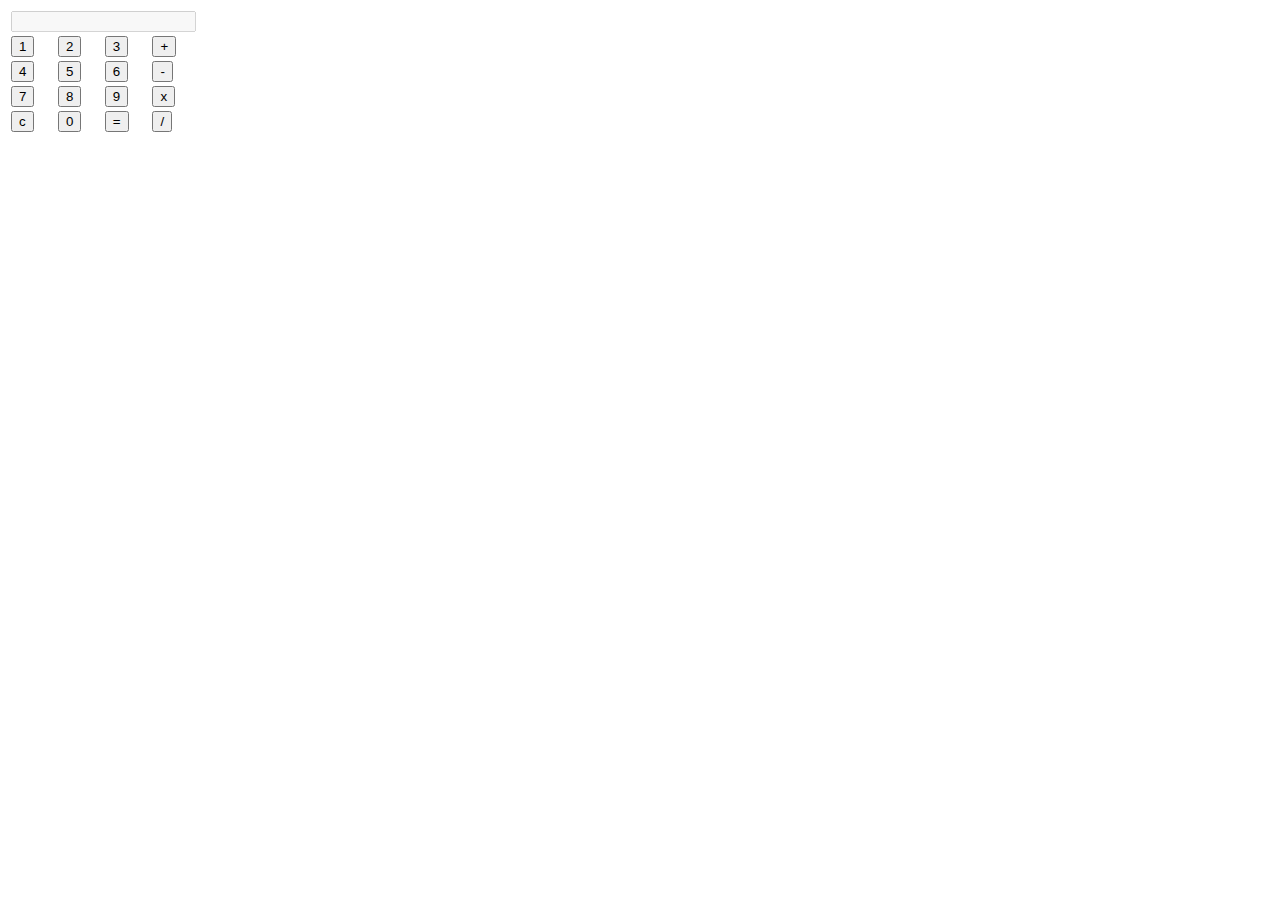
==== CalculatorWeb/templates/calculator2.html @ 06424541 "Added template for exercises" ====
<!DOCTYPE html>
<html>
      <link href="{{ url_for('static',filename='styles.css') }}" rel="stylesheet" type="text/css"/>
        <head>
            
              </head>
              <body>
<form name="calculator">
    <table>
       <tr>
          <td colspan="4">
             <input type="text" name="display" id="display" disabled>
            
          </td>
       </tr>
       <tr>
             <td><input type="button" name="one" value="1" onclick="calculator.display.value += '1'"></td>
             <td><input type="button" name="two" value="2" onclick="calculator.display.value += '2'"></td>
             <td><input type="button" name="three" value="3" onclick="calculator.display.value += '3'"></td>
             <td><input type="button" class="operator" name="plus" value="+" onclick="calculator.display.value += ' + '"></td>
      </tr>
      <tr>
             <td><input type="button" name="four" value="4" onclick="calculator.display.value += '4'"></td>
             <td><input type="button" name="five" value="5" onclick="calculator.display.value += '5'"></td>
             <td><input type="button" name="six" value="6" onclick="calculator.display.value += '6'"></td>
             <td><input type="button" class="operator" name="minus" value="-" onclick="calculator.display.value += ' - '"></td>
      </tr>
      <tr>
             <td><input type="button" name="seven" value="7" onclick="calculator.display.value += '7'"></td>
             <td><input type="button" name="eight" value="8" onclick="calculator.display.value += '8'"></td>
             <td><input type="button" name="nine" value="9" onclick="calculator.display.value += '9'"></td>
             <td><input type="button" class="operator" name="times" value="x" onclick="calculator.display.value += ' * '"></td>
      </tr>
      <tr>
             <td><input type="button" id="clear" name="clear" value="c" onclick="calculator.display.value = ''"></td>
             <td><input type="button" name="zero" value="0" onclick="calculator.display.value += '0'"></td>
             <td><input type="button" name="doit" value="=" onclick="calculator.display.value = eval(calculator.display.value)"></td>
             <td><input type="button" class="operator" name="div" value="/" onclick="calculator.display.value += ' / '"></td>
       </tr>
    </table>
 </form>
</body>
 </html>
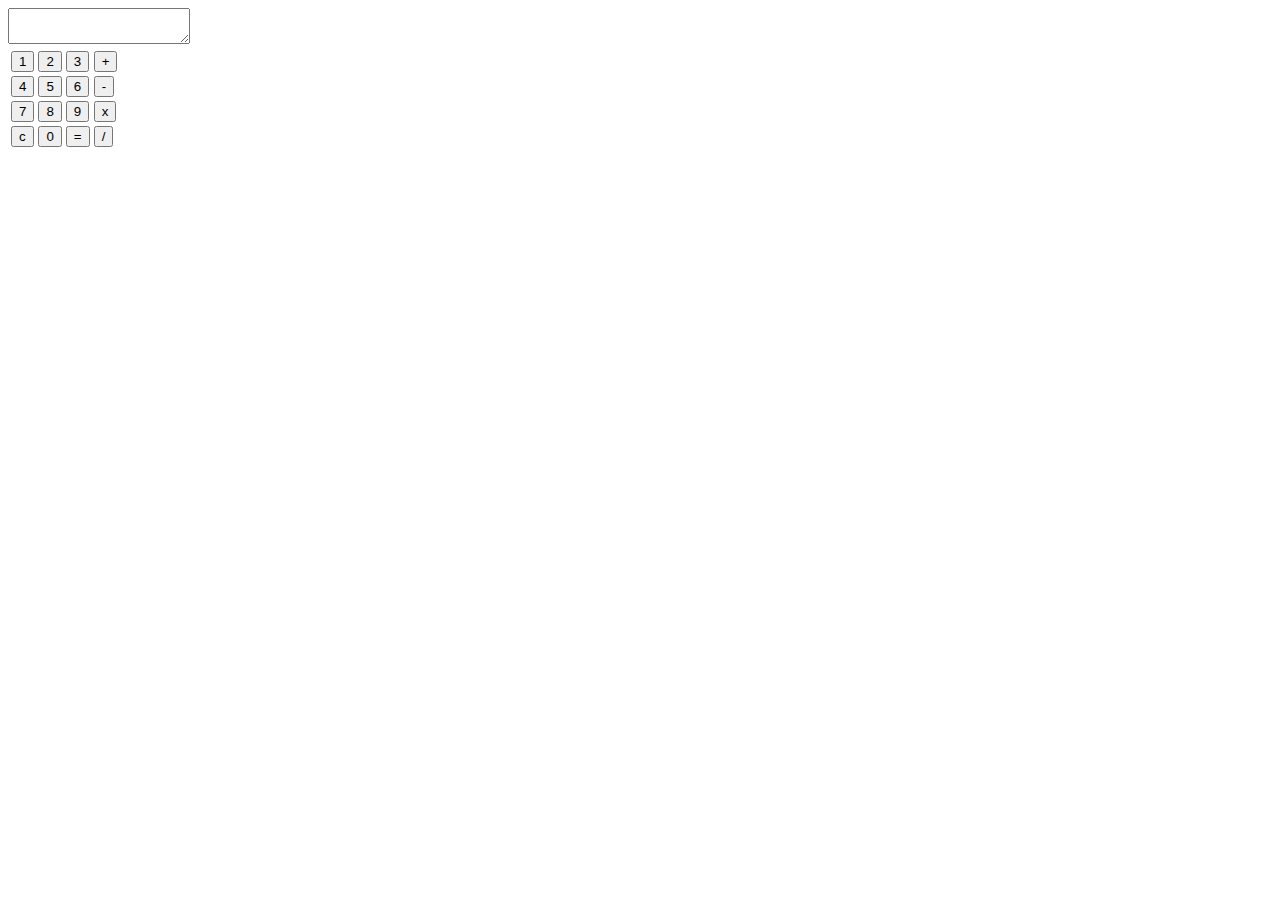
==== commit e4be480a: "Finished tests suite" ====
--- a/CalculatorWeb/templates/calculator2.html
+++ b/CalculatorWeb/templates/calculator2.html
@@ -1,43 +1,46 @@
 <!DOCTYPE html>
 <html>
-      <link href="{{ url_for('static',filename='styles.css') }}" rel="stylesheet" type="text/css"/>
-        <head>
-            
-              </head>
-              <body>
-<form name="calculator">
-    <table>
-       <tr>
-          <td colspan="4">
-             <input type="text" name="display" id="display" disabled>
-            
-          </td>
-       </tr>
-       <tr>
-             <td><input type="button" name="one" value="1" onclick="calculator.display.value += '1'"></td>
-             <td><input type="button" name="two" value="2" onclick="calculator.display.value += '2'"></td>
-             <td><input type="button" name="three" value="3" onclick="calculator.display.value += '3'"></td>
-             <td><input type="button" class="operator" name="plus" value="+" onclick="calculator.display.value += ' + '"></td>
-      </tr>
-      <tr>
-             <td><input type="button" name="four" value="4" onclick="calculator.display.value += '4'"></td>
-             <td><input type="button" name="five" value="5" onclick="calculator.display.value += '5'"></td>
-             <td><input type="button" name="six" value="6" onclick="calculator.display.value += '6'"></td>
-             <td><input type="button" class="operator" name="minus" value="-" onclick="calculator.display.value += ' - '"></td>
-      </tr>
-      <tr>
-             <td><input type="button" name="seven" value="7" onclick="calculator.display.value += '7'"></td>
-             <td><input type="button" name="eight" value="8" onclick="calculator.display.value += '8'"></td>
-             <td><input type="button" name="nine" value="9" onclick="calculator.display.value += '9'"></td>
-             <td><input type="button" class="operator" name="times" value="x" onclick="calculator.display.value += ' * '"></td>
-      </tr>
-      <tr>
-             <td><input type="button" id="clear" name="clear" value="c" onclick="calculator.display.value = ''"></td>
-             <td><input type="button" name="zero" value="0" onclick="calculator.display.value += '0'"></td>
-             <td><input type="button" name="doit" value="=" onclick="calculator.display.value = eval(calculator.display.value)"></td>
-             <td><input type="button" class="operator" name="div" value="/" onclick="calculator.display.value += ' / '"></td>
-       </tr>
-    </table>
- </form>
+<link href="{{ url_for('static',filename='styles.css') }}" rel="stylesheet" type="text/css" />
+<title>Exercise 2</title>
+
+<head>
+
+</head>
+
+<body>
+   <div id="calculator_id">
+      <textarea id="display" type="text"></textarea>
+      <form name="calculator_form">
+         <table>
+            <tr>
+               <td><input type="button" name="one" value="1" onclick="display.innerHTML += '1'"></td>
+               <td><input type="button" name="two" value="2" onclick="display.innerHTML += '2'"></td>
+               <td><input type="button" name="three" value="3" onclick="display.innerHTML += '3'"></td>
+               <td><input type="button" class="operator" name="plus" value="+" onclick="display.innerHTML += '+'"></td>
+            </tr>
+            <tr>
+               <td><input type="button" name="four" value="4" onclick="display.innerHTML += '4'"></td>
+               <td><input type="button" name="five" value="5" onclick="display.innerHTML += '5'"></td>
+               <td><input type="button" name="six" value="6" onclick="display.innerHTML += '6'"></td>
+               <td><input type="button" class="operator" name="minus" value="-" onclick="display.innerHTML += '-'"></td>
+            </tr>
+            <tr>
+               <td><input type="button" name="seven" value="7" onclick="display.innerHTML += '7'"></td>
+               <td><input type="button" name="eight" value="8" onclick="display.innerHTML += '8'"></td>
+               <td><input type="button" name="nine" value="9" onclick="display.innerHTML += '9'"></td>
+               <td><input type="button" class="operator" name="times" value="x" onclick="display.innerHTML += '+'"></td>
+            </tr>
+            <tr>
+               <td><input type="button" id="clear" name="clear" value="c" onclick="display.innerHTML = ''"></td>
+               <td><input type="button" name="zero" value="0" onclick="display.innerHTML += '0'"></td>
+               <td><input type="button" name="doit" value="=" onclick="display.innerHTML = eval(display.innerHTML)">
+               </td>
+               <td><input type="button" class="operator" name="div" value="/" onclick="display.innerHTML += '/'"></td>
+            </tr>
+         </table>
+      </form>
+   </div>
 </body>
- </html>
+
+</html>
+
